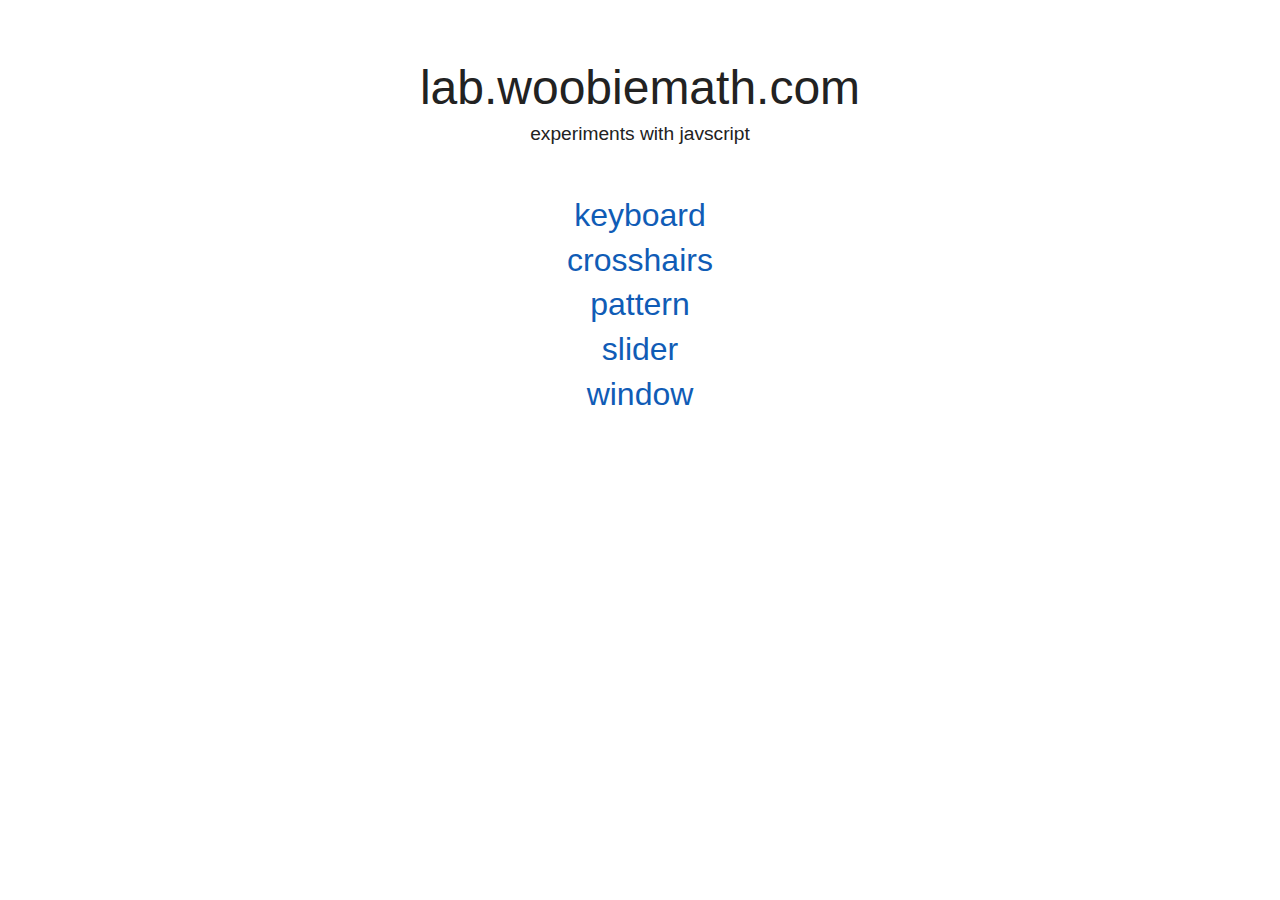
==== index.html @ 05c43ce2 "initial commit" ====
<!DOCTYPE html>
<!--[if lt IE 7]>      <html class="no-js lt-ie9 lt-ie8 lt-ie7"> <![endif]-->
<!--[if IE 7]>         <html class="no-js lt-ie9 lt-ie8"> <![endif]-->
<!--[if IE 8]>         <html class="no-js lt-ie9"> <![endif]-->
<!--[if gt IE 8]><!--> <html class="no-js"> <!--<![endif]-->
<head>
        <meta charset="utf-8">
        <meta http-equiv="X-UA-Compatible" content="IE=edge">
        <title>lab.woobiemath</title>
        <meta name="description" content="lab home page">
        <meta name="viewport" content="width=device-width, initial-scale=1">

        <!-- Place favicon.ico and apple-touch-icon.png in the root directory -->

        <link rel="stylesheet" href="css/normalize.css">
        <link rel="stylesheet" href="css/main.css">
        <link rel="stylesheet" href="css/styles.css">
        <script src="js/vendor/mousetrap.min.js"></script>
        <script src="js/vendor/modernizr-2.6.2.min.js"></script>
</head>
<body>
<!--[if lt IE 7]>
<p class="browsehappy">You are using an <strong>outdated</strong> browser. Please <a href="http://browsehappy.com/">upgrade your browser</a> to improve your experience.</p>
<![endif]-->
<div style="width:100%;font-size:2em;font-family:Arial">
        <div style="width:90vw;margin:6vh auto;text-align:center;">
                <div style="font-size: 1.5em;">lab.woobiemath.com</div>
                <div style="font-size: .6em;">experiments with javscript</div><br />
                <a href="keyboard.html">keyboard</a><br />
                <a href="crosshairs.html">crosshairs</a><br />
                <a href="pattern.html">pattern</a><br />
                <a href="slider.html">slider</a><br />
                <a href="window.html">window</a>
        </div>
</div>

<script src="//ajax.googleapis.com/ajax/libs/jquery/1.10.2/jquery.min.js"></script>
<script>window.jQuery || document.write('<script src="js/vendor/jquery-1.10.2.min.js"><\/script>')</script>
<script src="js/plugins.js"></script>
</body>
</html>
---- css/main.css ----
/*! HTML5 Boilerplate v4.3.0 | MIT License | http://h5bp.com/ */

/*
 * What follows is the result of much research on cross-browser styling.
 * Credit left inline and big thanks to Nicolas Gallagher, Jonathan Neal,
 * Kroc Camen, and the H5BP dev community and team.
 */

/* ==========================================================================
   Base styles: opinionated defaults
   ========================================================================== */

html,
button,
input,
select,
textarea {
    color: #222;
}

html {
    font-size: 1em;
    line-height: 1.4;
}

/*
 * Remove text-shadow in selection highlight: h5bp.com/i
 * These selection rule sets have to be separate.
 * Customize the background color to match your design.
 */

::-moz-selection {
    background: #b3d4fc;
    text-shadow: none;
}

::selection {
    background: #b3d4fc;
    text-shadow: none;
}

/*
 * A better looking default horizontal rule
 */

hr {
    display: block;
    height: 1px;
    border: 0;
    border-top: 1px solid #ccc;
    margin: 1em 0;
    padding: 0;
}

/*
 * Remove the gap between images, videos, audio and canvas and the bottom of
 * their containers: h5bp.com/i/440
 */

audio,
canvas,
img,
video {
    vertical-align: middle;
}

/*
 * Remove default fieldset styles.
 */

fieldset {
    border: 0;
    margin: 0;
    padding: 0;
}

/*
 * Allow only vertical resizing of textareas.
 */

textarea {
    resize: vertical;
}

/* ==========================================================================
   Browse Happy prompt
   ========================================================================== */

.browsehappy {
    margin: 0.2em 0;
    background: #ccc;
    color: #000;
    padding: 0.2em 0;
}

/* ==========================================================================
   Author's custom styles
   ========================================================================== */

















/* ==========================================================================
   Helper classes
   ========================================================================== */

/*
 * Image replacement
 */

.ir {
    background-color: transparent;
    border: 0;
    overflow: hidden;
    /* IE 6/7 fallback */
    *text-indent: -9999px;
}

.ir:before {
    content: "";
    display: block;
    width: 0;
    height: 150%;
}

/*
 * Hide from both screenreaders and browsers: h5bp.com/u
 */

.hidden {
    display: none !important;
    visibility: hidden;
}

/*
 * Hide only visually, but have it available for screenreaders: h5bp.com/v
 */

.visuallyhidden {
    border: 0;
    clip: rect(0 0 0 0);
    height: 1px;
    margin: -1px;
    overflow: hidden;
    padding: 0;
    position: absolute;
    width: 1px;
}

/*
 * Extends the .visuallyhidden class to allow the element to be focusable
 * when navigated to via the keyboard: h5bp.com/p
 */

.visuallyhidden.focusable:active,
.visuallyhidden.focusable:focus {
    clip: auto;
    height: auto;
    margin: 0;
    overflow: visible;
    position: static;
    width: auto;
}

/*
 * Hide visually and from screenreaders, but maintain layout
 */

.invisible {
    visibility: hidden;
}

/*
 * Clearfix: contain floats
 *
 * For modern browsers
 * 1. The space content is one way to avoid an Opera bug when the
 *    `contenteditable` attribute is included anywhere else in the document.
 *    Otherwise it causes space to appear at the top and bottom of elements
 *    that receive the `clearfix` class.
 * 2. The use of `table` rather than `block` is only necessary if using
 *    `:before` to contain the top-margins of child elements.
 */

.clearfix:before,
.clearfix:after {
    content: " "; /* 1 */
    display: table; /* 2 */
}

.clearfix:after {
    clear: both;
}

/*
 * For IE 6/7 only
 * Include this rule to trigger hasLayout and contain floats.
 */

.clearfix {
    *zoom: 1;
}

/* ==========================================================================
   EXAMPLE Media Queries for Responsive Design.
   These examples override the primary ('mobile first') styles.
   Modify as content requires.
   ========================================================================== */

@media only screen and (min-width: 35em) {
    /* Style adjustments for viewports that meet the condition */
}

@media print,
       (-o-min-device-pixel-ratio: 5/4),
       (-webkit-min-device-pixel-ratio: 1.25),
       (min-resolution: 120dpi) {
    /* Style adjustments for high resolution devices */
}

/* ==========================================================================
   Print styles.
   Inlined to avoid required HTTP connection: h5bp.com/r
   ========================================================================== */

@media print {
    * {
        background: transparent !important;
        color: #000 !important; /* Black prints faster: h5bp.com/s */
        box-shadow: none !important;
        text-shadow: none !important;
    }

    a,
    a:visited {
        text-decoration: underline;
    }

    a[href]:after {
        content: " (" attr(href) ")";
    }

    abbr[title]:after {
        content: " (" attr(title) ")";
    }

    /*
     * Don't show links for images, or javascript/internal links
     */

    .ir a:after,
    a[href^="javascript:"]:after,
    a[href^="#"]:after {
        content: "";
    }

    pre,
    blockquote {
        border: 1px solid #999;
        page-break-inside: avoid;
    }

    thead {
        display: table-header-group; /* h5bp.com/t */
    }

    tr,
    img {
        page-break-inside: avoid;
    }

    img {
        max-width: 100% !important;
    }

    @page {
        margin: 0.5cm;
    }

    p,
    h2,
    h3 {
        orphans: 3;
        widows: 3;
    }

    h2,
    h3 {
        page-break-after: avoid;
    }
}
---- css/styles.css ----
.key{
  float:left;
  width:6vw;
  font-weight: bold;
  font-size: 5em;
  text-align: center;
  border: solid 5px #444444;
  border-radius: .3em;
  margin: 3px;
  color:#444444;
}
.tray {
  width: 100vw;

}
.keyboard{
  width: 90vw;
  margin:15vh auto;
  text-align: center;
  white-space: nowrap;
}
#body{
  background-color: #000000;
}
a{
  text-decoration: none;
  color:#105cb6;
}
a:visited{
  text-decoration: none;
  color:#105cb6;
}
#toprow, #middlerow, #bottomrow{
  float:left;
}
#middlerow{
  padding-left:2vw;
}
#bottomrow{
  padding-left: 4vw;
}
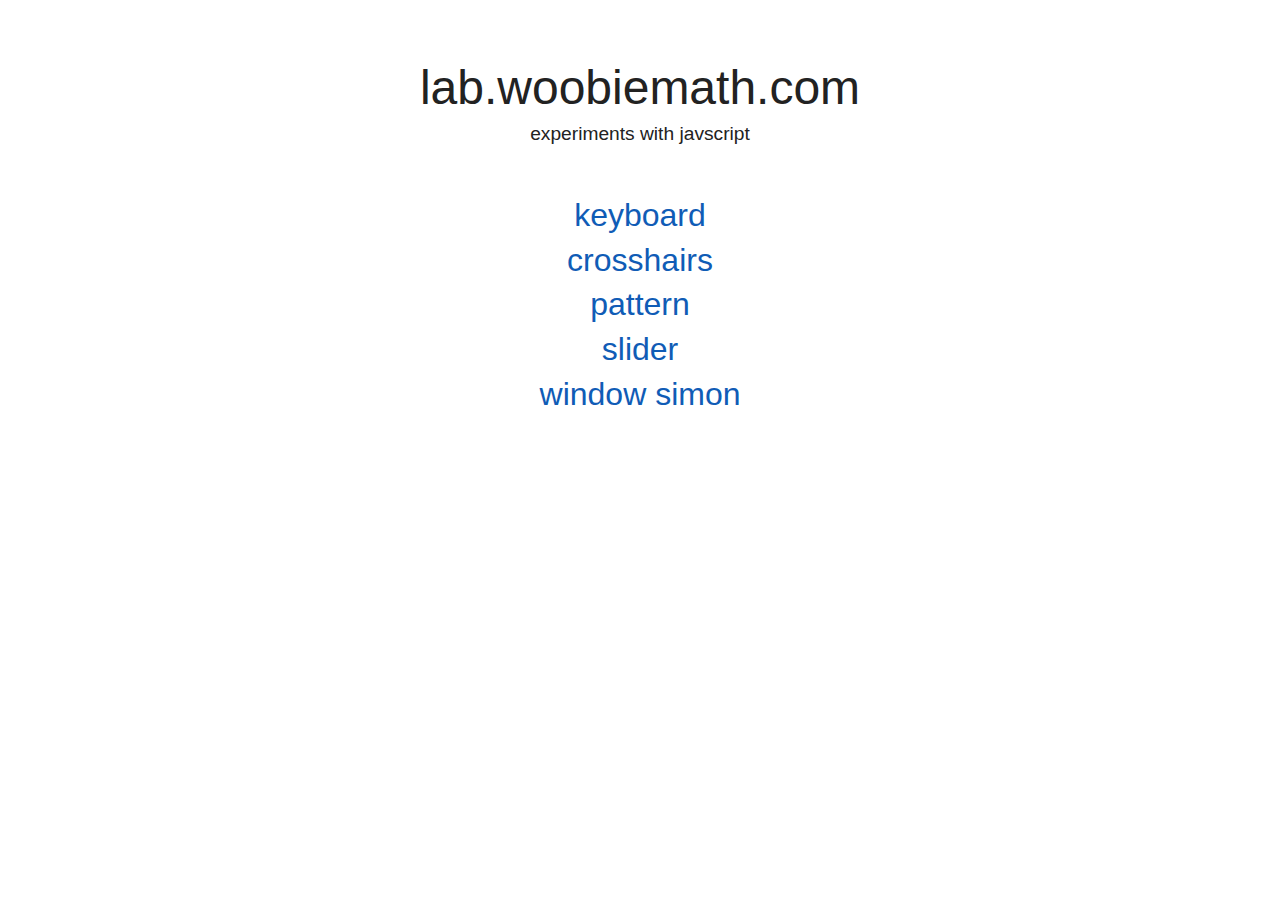
==== commit 80d23c53: "simon" ====
--- a/index.html
+++ b/index.html
@@ -18,10 +18,44 @@
         <script src="js/vendor/mousetrap.min.js"></script>
         <script src="js/vendor/modernizr-2.6.2.min.js"></script>
 </head>
+<!--<body onload="playIntro();">-->
 <body>
 <!--[if lt IE 7]>
 <p class="browsehappy">You are using an <strong>outdated</strong> browser. Please <a href="http://browsehappy.com/">upgrade your browser</a> to improve your experience.</p>
 <![endif]-->
+<!--<div id="intro">-->
+        <!--<video id="embed">-->
+                <!--<source src="welcometowoobiemath.webm" type='video/webm;'>-->
+        <!--</video>-->
+<!--</div>-->
+
+<!--<div id="welcome">-->
+        <!--<div id="welcometext">-->
+                <!--<div class="key">W</div>-->
+                <!--<div class="key">E</div>-->
+                <!--<div class="key">L</div>-->
+                <!--<div class="key">C</div>-->
+                <!--<div class="key">O</div>-->
+                <!--<div class="key">M</div>-->
+                <!--<div class="key">E</div>-->
+                <!--<br/><br/><br/><br/><br/><br/><br/>-->
+                <!--<div class="key">T</div>-->
+                <!--<div class="key">O</div>-->
+                <!--<br/><br/><br/><br/><br/><br/><br/>-->
+                <!--<div class="key">W</div>-->
+                <!--<div class="key">O</div>-->
+                <!--<div class="key">O</div>-->
+                <!--<div class="key">B</div>-->
+                <!--<div class="key">I</div>-->
+                <!--<div class="key">E</div>-->
+                <!--<div class="key">M</div>-->
+                <!--<div class="key">A</div>-->
+                <!--<div class="key">T</div>-->
+                <!--<div class="key">H</div>-->
+        <!--</div>-->
+<!--</div>-->
+
+
 <div style="width:100%;font-size:2em;font-family:Arial">
         <div style="width:90vw;margin:6vh auto;text-align:center;">
                 <div style="font-size: 1.5em;">lab.woobiemath.com</div>
@@ -31,11 +65,13 @@
                 <a href="pattern.html">pattern</a><br />
                 <a href="slider.html">slider</a><br />
                 <a href="window.html">window</a>
+                <a href="simon.html">simon</a>
         </div>
 </div>
 
 <script src="//ajax.googleapis.com/ajax/libs/jquery/1.10.2/jquery.min.js"></script>
 <script>window.jQuery || document.write('<script src="js/vendor/jquery-1.10.2.min.js"><\/script>')</script>
 <script src="js/plugins.js"></script>
+<script src="js/main.js"></script>
 </body>
 </html>
--- a/css/styles.css
+++ b/css/styles.css
@@ -8,14 +8,23 @@
   border-radius: .3em;
   margin: 3px;
   color:#444444;
+  line-height: 1.2;
 }
-.tray {
+
+#recordBtn{
+  width:24vw;
+  background-color: #ccc;
+}
+#stopBtn{
+  width:18vw;
+  background-color: #555;
+}
+.fullWidth {
   width: 100vw;
-
 }
-.keyboard{
+.centered90{
   width: 90vw;
-  margin:15vh auto;
+  margin:4vh auto;
   text-align: center;
   white-space: nowrap;
 }
@@ -30,7 +39,7 @@
   text-decoration: none;
   color:#105cb6;
 }
-#toprow, #middlerow, #bottomrow{
+#toprow, #middlerow, #bottomrow, #spacerow{
   float:left;
 }
 #middlerow{
@@ -38,4 +47,23 @@
 }
 #bottomrow{
   padding-left: 4vw;
+}
+#spacerow{
+  padding-left: 18.6vw;
+}
+#btn-space {
+  width: 35vw;
+}
+#recordingslist{
+  float:right;
+  list-style-type: none;
+}
+
+#recorderContainer{
+  float:left;
+  margin-top: -1.5vh;
+  display: none;
+}
+#recorderContainer a{
+  padding-left:1.2vw;
 }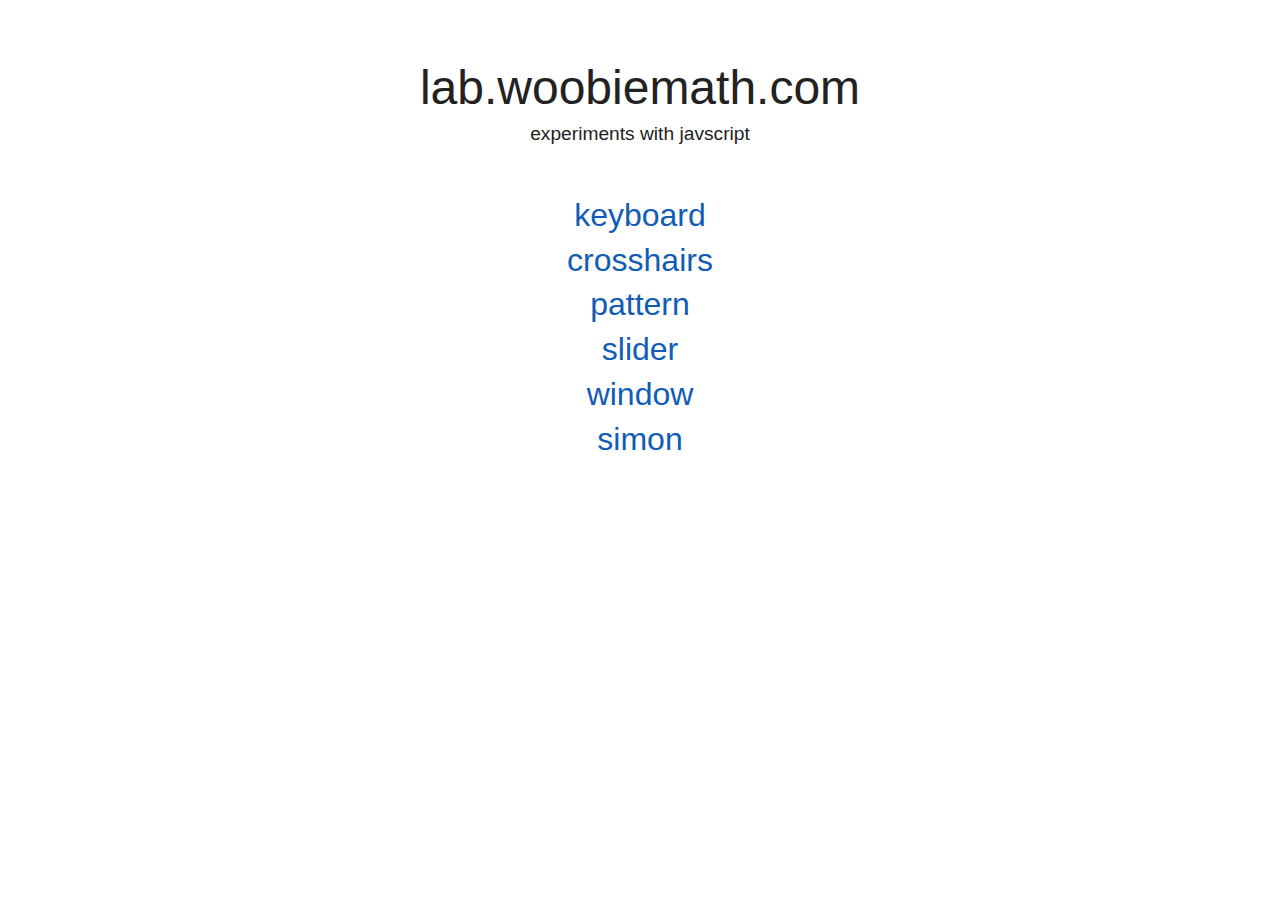
==== commit b7f434c5: "fix index.html" ====
--- a/index.html
+++ b/index.html
@@ -64,7 +64,7 @@
                 <a href="crosshairs.html">crosshairs</a><br />
                 <a href="pattern.html">pattern</a><br />
                 <a href="slider.html">slider</a><br />
-                <a href="window.html">window</a>
+                <a href="window.html">window</a><br />
                 <a href="simon.html">simon</a>
         </div>
 </div>
